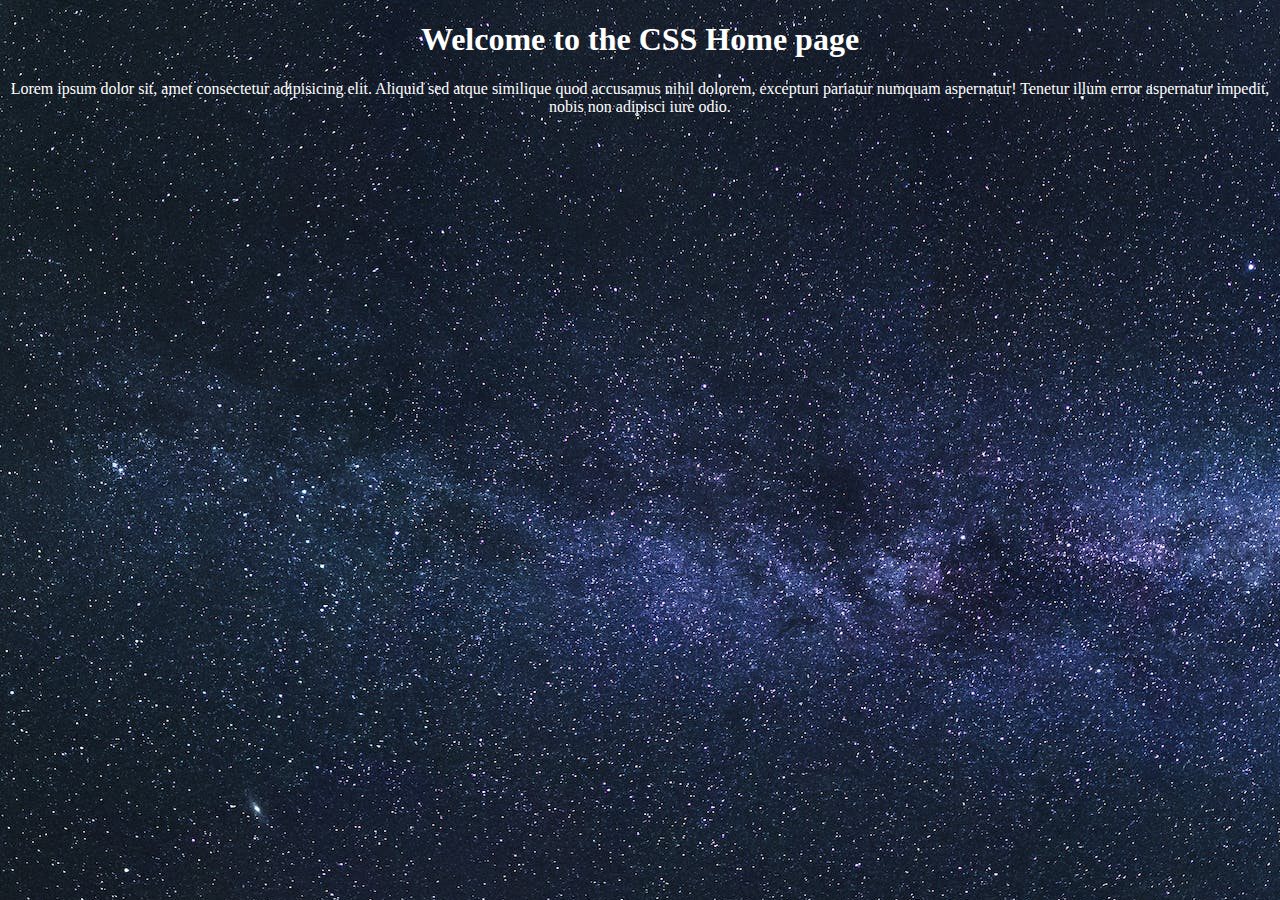
==== index.html @ 3447d77f "bg" ====
<!DOCTYPE html>
<html lang="en">
<head>
    <meta charset="UTF-8">
    <meta name="viewport" content="width=device-width, initial-scale=1.0">
    <link rel="stylesheet" href="css/style.css">
    <title>css working</title>
    <style>
        .cls{
            color: white;
            
        }
    </style>
    
   </head>
<body>



<center> <h1  class="fnt2; cls"> Welcome to the CSS Home page

</h1>
<p class="fnt ; cls">Lorem ipsum dolor sit, amet consectetur adipisicing elit. Aliquid sed atque similique quod accusamus nihil dolorem, excepturi pariatur numquam aspernatur! Tenetur illum error aspernatur impedit, nobis non adipisci iure odio.</p></center>

    
</body>
</html>
---- css/style.css ----
body{
    background-image: url('../images/bg.jpg');
    background-repeat: no-repeat;
   
}

.
.fnt{
    
    font-size: 1.5rem;
}
.fnt2{
    font-size: 6rem;
}
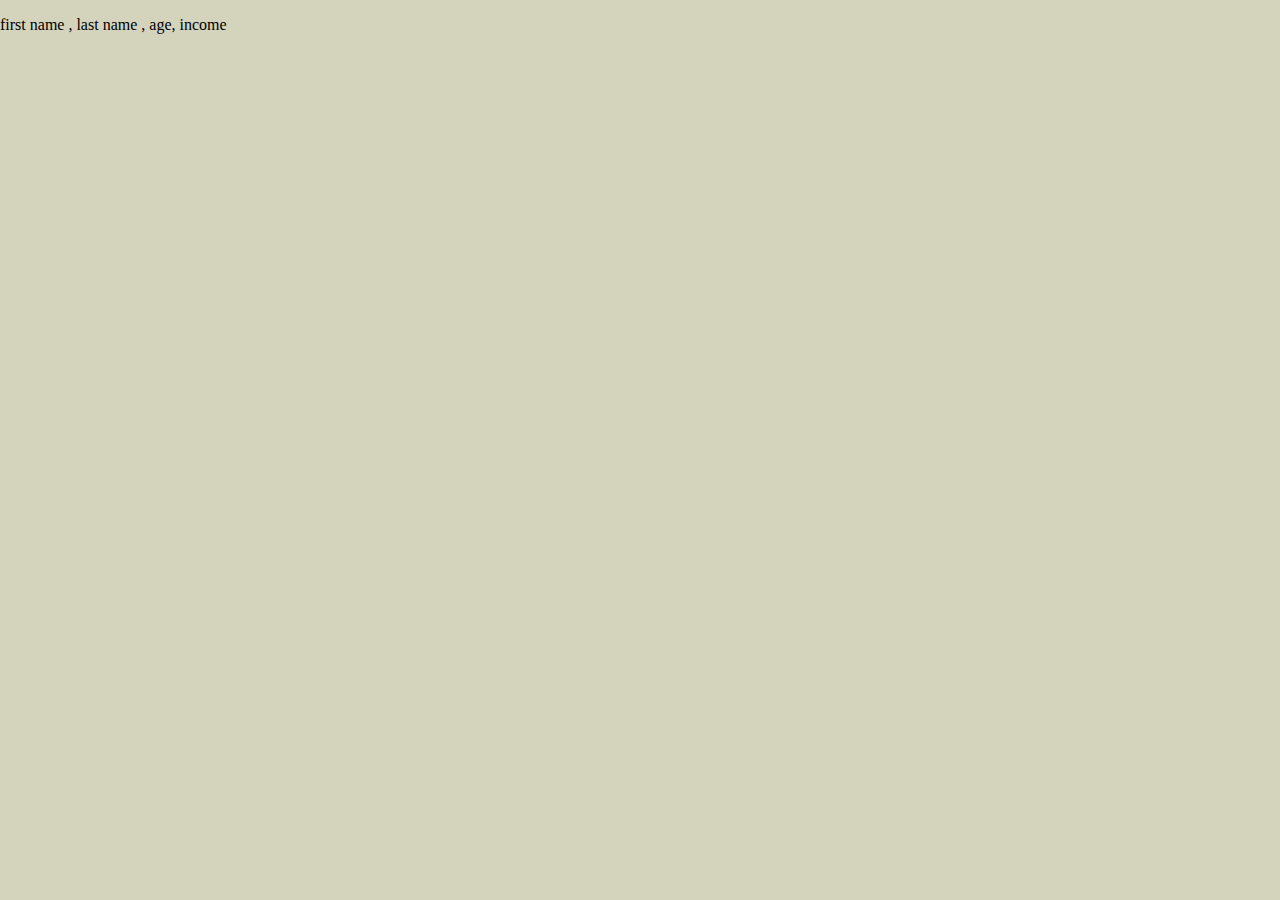
==== commit 6ee38cbd: "complate" ====
--- a/index.html
+++ b/index.html
@@ -1,29 +1,114 @@
 <!DOCTYPE html>
 <html lang="en">
+
 <head>
     <meta charset="UTF-8">
     <meta name="viewport" content="width=device-width, initial-scale=1.0">
+    <meta http-equiv="X-UA-Compatible" content="ie=edge">
+    <title>Title Of My Page</title>
     <link rel="stylesheet" href="css/style.css">
-    <title>css working</title>
     <style>
-        .cls{
-            color: white;
+        /* Css Basic Syntax */
+        /* selector{
+        property1: value1;
+        property2: value2;
+
+    } */
+
+        /* Types of selectors */
+        /* Element selector     */
+        /* p {
+            background: red;
+        } */
+
+        /* Id Selector */
+        /* #mypara{
+            background-color: rgb(52, 10, 151);
+        } */
+
+        /* Class Selector */
+        /* .red{
+            color: red;
             
-        }
+        } */
     </style>
-    
-   </head>
+
+</head>
+
 <body>
+
+    <div class="rohan das">
+
+        <span id="this">
+            <!-- <ul class="rohan das">harry is a good boy</ul> -->
+            <ul class="rohan das"></ul>
+            <!-- <ul class="harry"></ul> -->
+        </span>
+
+    </div>
 
 
 
-<center> <h1  class="fnt2; cls"> Welcome to the CSS Home page
-
-</h1>
-<p class="fnt ; cls">Lorem ipsum dolor sit, amet consectetur adipisicing elit. Aliquid sed atque similique quod accusamus nihil dolorem, excepturi pariatur numquam aspernatur! Tenetur illum error aspernatur impedit, nobis non adipisci iure odio.</p></center>
-
-    
-</body>
-</html>
 
 
+
+
+
+
+
+
+
+
+
+
+
+
+    <!-- <div class="harry">This is my harry div CodeWithHarry</div>
+    <p > this is a paragraph</p>
+    <p id='mypara'> this is a paragraph</p>
+    <p class='red'>this is my red para </p>
+    <div class="red">This is my red div</div> -->
+<!-- 
+    <div class="nav">
+        <ul class="items">
+            <li class="item"><a href="/this">Home</a></li>
+            <li class="item"><a href="/this">About</a></li>
+            <li class="item"><a href="/this">Services</a></li>
+            <li class="item"><a href="/this">Reach Us</a></li>
+            <li class="item"><a href="/this">Contact Us</a></li>
+        </ul>
+    </div>
+    <div class="class" id="box"><a href="https://codewithharry.com">code with harry</a>Joe Hewitt (13 April 1901 – 1 November 1985) rose to be an air vice-marshal in the Royal Australian Air Force (RAAF). Appointed the RAAF's Assistant Chief of the Air Staff in 1941, he was posted the following year to Allied Air Forces Headquarters, South West Pacific Area, as Director of Intelligence. In 1943, he took command of No. 9 Operational Group, the RAAF's main mobile strike force, but was controversially sacked by the Chief of the Air Staff, Air Vice Marshal George Jones, less than a year later over alleged morale and disciplinary issues. As Air Member for Personnel from 1945 to 1948, he was directly responsible for the consolidation of what was then the world's fourth largest air force into a much smaller peacetime service. He was appointed a Commander of the Order of the British Empire in 1951. Retiring from the military in 1956, he went into business and later managed his own publishing house. The book Adversity in Success is his first-hand account of the South West Pacific air war. (Full article...)
+
+    </div>
+    <div class="class">I am another brown div</div>
+    
+
+    <div class="container">
+        <div class="first"></div>
+        <div class="second"></div>
+
+    </div>
+     -->
+  <!-- <h2>This is my flex box</h2>  
+  <div class="myflex">
+      <div>1</div>
+      <div>2</div>
+      <div>3</div>
+      <div>4</div>
+      <div style="font-size:34px;">5</div>
+      <div>6</div>
+      <div>7</div>
+      <div>8</div>
+  </div> -->
+
+
+<div class="mycont">
+
+   first name , last name , age, income
+
+</div>
+<!-- <div>this is a div</div> -->
+</body>
+
+</html>
--- a/css/style.css
+++ b/css/style.css
@@ -1,14 +1,143 @@
+/* li, div{
+    color: rgb(20, 224, 99);
+
+} */
+/* 
+.class{
+    color: rgba(237, 240, 86, 0.226);
+    color: hsl(98, 69%, 59%);
+} */
+
 body{
-    background-image: url('../images/bg.jpg');
+    /* background-color: aqua; */
+    /* background-image: url('../img/bg.jpg');
     background-repeat: no-repeat;
+    background-position: right top; */
+    background-attachment: fixed;
+    background: #d4d4bd;
+    margin: 0;
+}
+
+.nav{
+    background: #000000;
+    
+}
+
+.items{
+    background: #000000;
+    margin:0;
+    height: 24px;
+    list-style-type: none;
+    padding: 24px 0;
+    width: 50%;
+    margin-left: auto;
+
+}
+
+.item{
+    /* background: #eb09ba; */
+    display: inline;
+    
+}
+
+.class{
+    /* border-style: solid;
+    border-top-style: dashed;
+    border-width: 2px;
+    border-color: red; */
+    border: 5px solid green;
+    border-radius: 18px;
+    /* margin-top: 84px;
+    margin-left: 94px;
+    margin-right: 94px; */
+    /* margin: 23px 67px 56px 0; */
+    margin:50px;
+    padding: 50px;
+    width: 50%;
+    height: 455px;
+    outline: 4px solid black;
+    color: blue;
+    text-align:  right;
+    /* word-spacing:  */
+    /* text-shadow:  */
+    /* direction:  */
+    font-family: sans-serif;
+    font-style: italic;
+    font-size: 1.4vw;
+
+          /* top right bottom left */
+    
+}
+
+a{
+    text-decoration: none;
+    text-transform: capitalize;
+    letter-spacing: 2px;
+    color: white;
+    margin: 0 16px;
+    font-size: 1.5vw;
+}
+
+a:hover{
+    background-color: #222527;
+    color: rgb(21, 235, 85);
+}
+a:active{
+    font-size: 1.5em;
+}
+
+/* #box{
+
+    position: fixed;
+    bottom: 0;
+    right: 0;
+} */
+.container{
+    
+    width: 100%;
+    height: 70px;
+    padding: 5px;
+    border: 3px solid black;
+    box-sizing: border-box;
+    
+}
+.first{
+    background: red;
+    height: 45px;
+    width: 30%;
+    display: inline-block;
+    float: right;
+}
+
+.second{
+    background: blue;
+    display: inline-block;
+    height: 45px;
+    width: 30%;
+}
+
+
+.myflex{
+    background: #222527;
+    display: flex;
+    flex-direction: row;
+    flex-wrap: wrap;
+    justify-content: center;
+    height: 200px;
+    align-items: baseline;
+
+}
+
+.myflex > div{
+    background: red;
+    width: 80px;
+    height: 80px;
+    font-size: 25px;
+    margin: 8px;
+    
+}
+
+
+.mycont{
    
 }
-
-.
-.fnt{
-    
-    font-size: 1.5rem;
-}
-.fnt2{
-    font-size: 6rem;
-}
